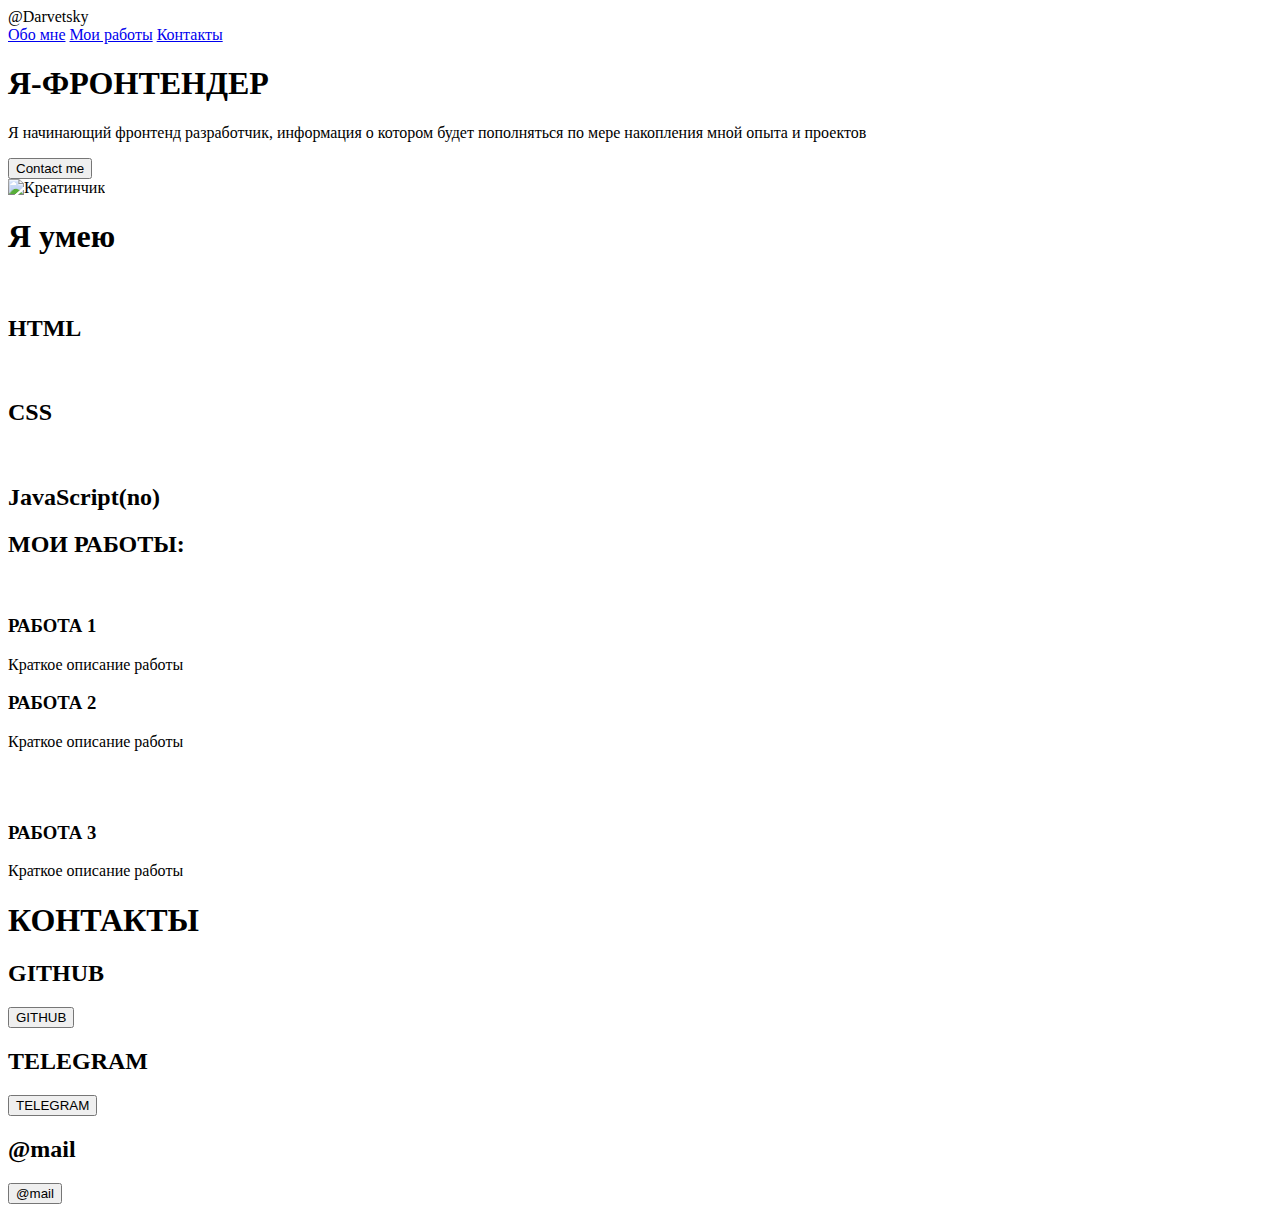
==== Марафон ссылки/Портфолио/index.html @ 05682df7 "9th commit" ====
<!DOCTYPE html>
<html lang="ru">
<head>
    <meta charset="UTF-8">
    <meta name="viewport" content="width=device-width, initial-scale=1.0">
    <link rel="stylesheet" href="C:\Users\user\Desktop\Обучение верстке\Марафон ссылки\Портфолио\main.css">
    <title>Портфолио</title>
</head>
<body>
    <section class="about-header">
    <header>
    <div class="myself">
        <div class="nickname">@Darvetsky</div>
        <div class="links">
        <a href="#">Обо мне</a>
        <a href="#">Мои работы</a>
        <a href="#">Контакты</a>
        </div>
    </div>
</header>
<main>

<section class="about-me">
    <div class="about-container">
        <div class="text-about">
            <h1 class="title-about">Я-ФРОНТЕНДЕР</h1>
            <p class="self-info">Я начинающий фронтенд разработчик, информация о котором будет пополняться по мере накопления мной опыта и проектов</p>
            <button class="my-contacts">Contact me</button>
        </div>
    <div class="self-img">
        <img class="img" src="https://misterprot.ru/image/cache/data/brend/aminki/befirst_creatine_monohydrate_120caps-800x1000.jpg" alt="Креатинчик">
    </div>
</div>
</section>

<section class="skills">
<h1 class="mycapabilities">Я умею</h1>
<div class="skills-container">
    <div class="first-skill">
        <img src="https://enstitu.ibb.istanbul/files/ismekOrg/Image/img_brans/brans_yenisitegaleri/temel-HTML-ve-CSS/3.jpg"
        alt="" class="skill-pic">
        <h2 class="skill-name">HTML</h2>
    </div>

    <div class="second-skill">
        <img src="https://img.freepik.com/premium-psd/3d-web-development-or-software-development-or-web-design-coding-and-programing_566602-186.jpg?w=360"
        alt="" class="skill-pic">
        <h2 class="skill-name">CSS</h2>
    </div>

    <div class="third-skill">
        <img src="https://sun9-66.userapi.com/impf/0Rzs_NAf7kGHcK0VzvGTyRi70wMM0Jh1t-ls3g/g_BAjSdd4Lw.jpg?size=1200x630&quality=96&sign=134d0d65acd9144266bc890f83c74027&c_uniq_tag=d0Bprdeu6hKr_XNiDav9rIVXZRyXhLf3OnIj_zjouwc&type=album"
        alt="" class="skill-pic">
        <h2 class="skill-name">JavaScript(no)</h2>
    </div>



</section> 

<section class="projects">
<div class="list-of-projects">
<h2 class="my-projects">МОИ РАБОТЫ:</h2>
<div class="project-containers">
    <div class="first-project project">
        <div class="project-image">
            <img src="https://www.hubspot.com/hubfs/bold-italicize-text-in-html.png" alt="">
        </div>
        <div class="project-description">
            <h3>РАБОТА 1</h3>
            <p>Краткое описание работы</p>
        </div>
    </div>
    <div class="second-project project">
        <div class="project-description">
            <h3>РАБОТА 2</h3>
            <p>Краткое описание работы</p>
        </div>
        <div class="project-image">
            <img src="https://blog.hubspot.com/hubfs/center-an-image-in-html.jpg" alt="">
        </div>
    </div>
    <div class="third-project project">
        <div class="project-image">
            <img src="https://www.hubspot.com/hubfs/change-font-in-html.jpg" alt="">
        </div>
        <div class="project-description">
            <h3>РАБОТА 3</h3>
            <p>Краткое описание работы</p>
        </div>
    </div>
</div>
</div>

</section>
<h1 class="contacts-title">КОНТАКТЫ</h1>
<section class="contacts">
    <div class="git">
        <h2 class="contact-name">GITHUB</h2>
        <form action="https://github.com/Darvetsky">
            <button class="contact-button" type="submit">GITHUB</button>
        </form>
    </div>
    <div class="telegramm">
        <h2 class="contact-name">TELEGRAM</h2>
        <form action="https://t.me/Darvetsky">
            <button class="contact-button" type="submit">TELEGRAM</button>
        </form>
    </div>
    <div class="mail">
        <h2 class="contact-name">@mail</h2>
        <form action="">
            <button class="contact-button" type="submit">@mail</button>
        </form>
    </div>
</section>
</main>
</body>
</html>
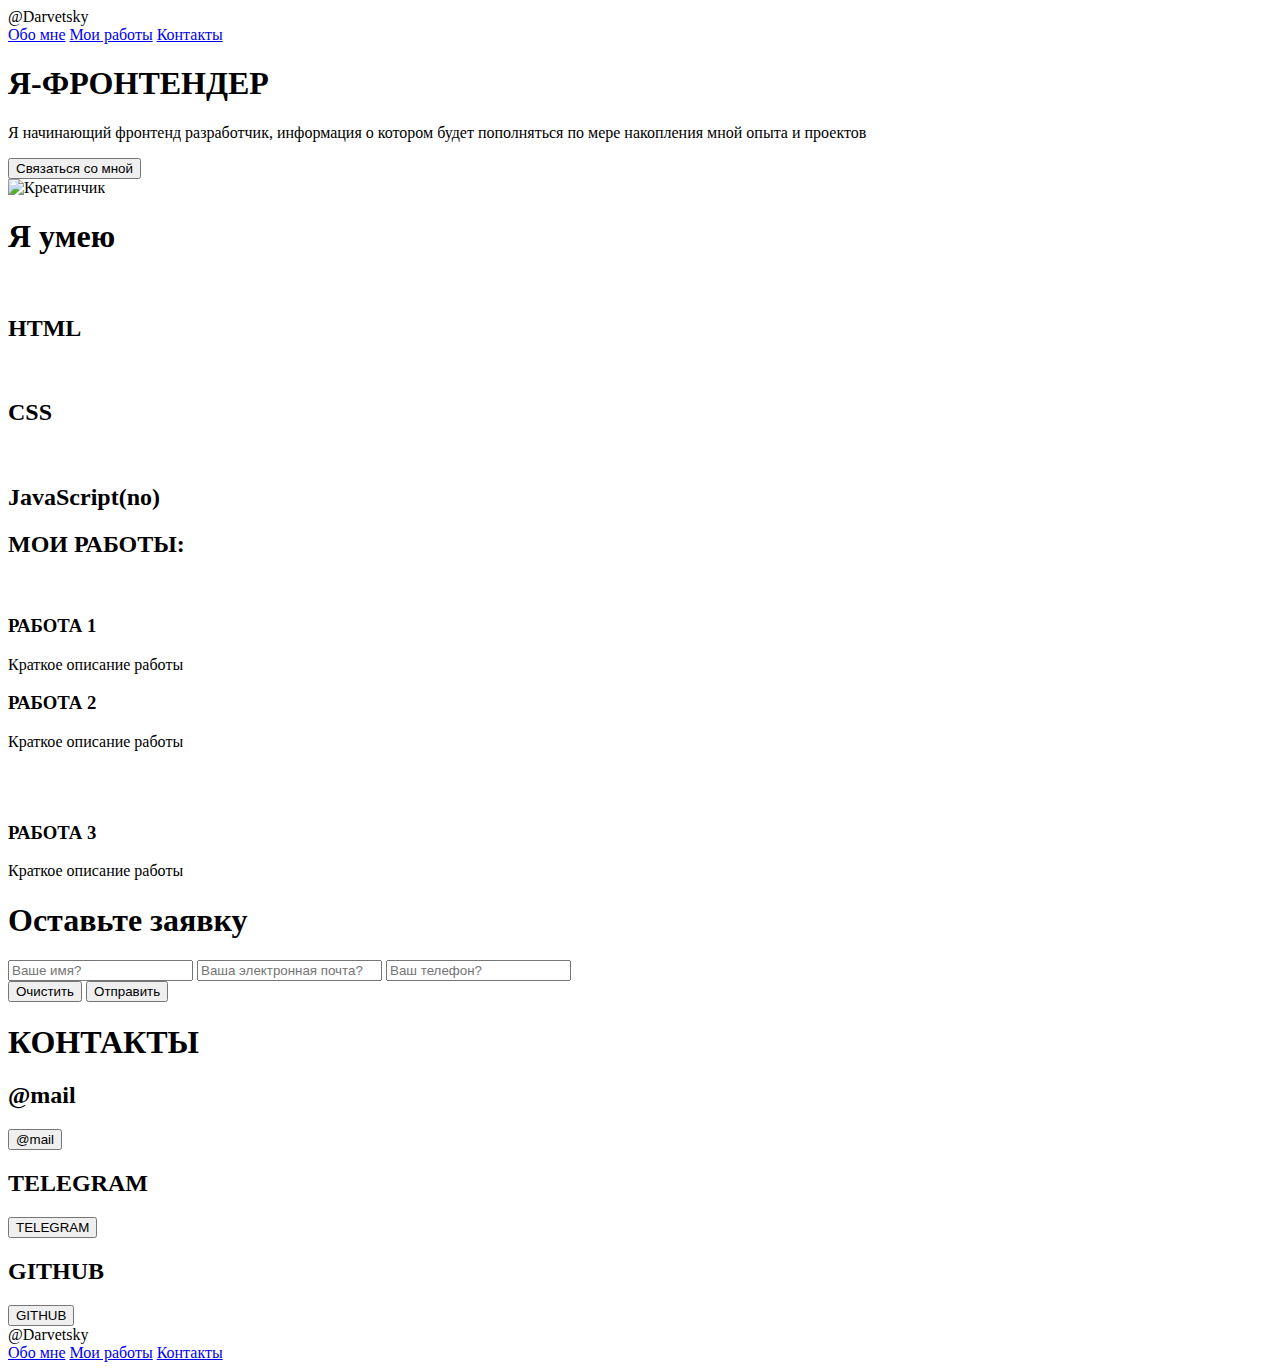
==== commit ecc0e40e: "10commit" ====
--- a/Марафон ссылки/Портфолио/index.html
+++ b/Марафон ссылки/Портфолио/index.html
@@ -7,25 +7,26 @@
     <title>Портфолио</title>
 </head>
 <body>
-    <section class="about-header">
-    <header>
-    <div class="myself">
-        <div class="nickname">@Darvetsky</div>
-        <div class="links">
-        <a href="#">Обо мне</a>
-        <a href="#">Мои работы</a>
-        <a href="#">Контакты</a>
+<header>
+    <section class="about-header"></section>
+        <div class="myself">
+            <div class="nickname">@Darvetsky</div>
+            <div class="links">
+            <a href="#about-anchor">Обо мне</a>
+            <a href="#projects-anchor">Мои работы</a>
+            <a href="#contact-anchor">Контакты</a>
+            </div>
         </div>
-    </div>
+    <section>
 </header>
 <main>
 
 <section class="about-me">
-    <div class="about-container">
+    <div class="about-container" id="about-anchor">
         <div class="text-about">
             <h1 class="title-about">Я-ФРОНТЕНДЕР</h1>
-            <p class="self-info">Я начинающий фронтенд разработчик, информация о котором будет пополняться по мере накопления мной опыта и проектов</p>
-            <button class="my-contacts">Contact me</button>
+            <p class="self-info" >Я начинающий фронтенд разработчик, информация о котором будет пополняться по мере накопления мной опыта и проектов</p>
+            <button class="my-contacts">Связаться со мной</button>
         </div>
     <div class="self-img">
         <img class="img" src="https://misterprot.ru/image/cache/data/brend/aminki/befirst_creatine_monohydrate_120caps-800x1000.jpg" alt="Креатинчик">
@@ -58,8 +59,8 @@
 
 </section> 
 
-<section class="projects">
-<div class="list-of-projects">
+<section class="projects" >
+<div class="list-of-projects" id="projects-anchor">
 <h2 class="my-projects">МОИ РАБОТЫ:</h2>
 <div class="project-containers">
     <div class="first-project project">
@@ -93,27 +94,63 @@
 </div>
 
 </section>
-<h1 class="contacts-title">КОНТАКТЫ</h1>
+
+<section class="application">
+    <h1>Оставьте заявку</h1>
+    <form action="request" method="get">
+        <div class="personal-data"  > 
+            <label >
+                <input  type="name"   placeholder="Ваше имя?" name="name">
+                <input  type="email"  placeholder="Ваша электронная почта?" name="email">
+                <input  type="tel"   placeholder="Ваш телефон?" name="tel">
+                <div class="request-button">
+                <button type="reset">Очистить</button>
+                <button type="submit">Отправить</button>
+            </div>
+            </label>
+        </div>
+    <form>
+    </section>
+
+<h1 class="contacts-title" id="contact-anchor">КОНТАКТЫ</h1>
 <section class="contacts">
-    <div class="git">
+    <div class="mail">
+        <h2 class="contact-name">@mail</h2>
+        <form action="https://laced-cantaloupe-3bc.notion.site/13-2bdce6dff1174383a3b085f166eda510" target="_blank">
+            <button class="contact-button" type="submit">@mail</button>
+        </form>
+    </div>
+    
+    <div class="telegramm">
+        <h2 class="contact-name">TELEGRAM</h2>
+        <form action="https://t.me/Darvetsky" target="_blank">
+            <button class="contact-button" type="submit">TELEGRAM</button>
+        </form>
+    </div>
+    <div class="github">
         <h2 class="contact-name">GITHUB</h2>
-        <form action="https://github.com/Darvetsky">
+        <form action="https://github.com/Darvetsky" target="_blank">
             <button class="contact-button" type="submit">GITHUB</button>
         </form>
     </div>
-    <div class="telegramm">
-        <h2 class="contact-name">TELEGRAM</h2>
-        <form action="https://t.me/Darvetsky">
-            <button class="contact-button" type="submit">TELEGRAM</button>
-        </form>
+    
+</section>
+
+</main>
+
+<footer>
+
+<section class="about-footer">
+    <div class="myself-footer">
+        <div class="nickname">@Darvetsky</div>
+        <div class="links">
+        <a href="#about-anchor">Обо мне</a>
+        <a href="#projects-anchor">Мои работы</a>
+        <a href="#contact-anchor">Контакты</a>
+        </div>
     </div>
-    <div class="mail">
-        <h2 class="contact-name">@mail</h2>
-        <form action="">
-            <button class="contact-button" type="submit">@mail</button>
-        </form>
-    </div>
-</section>
-</main>
+<section>
+
+</footer>
 </body>
 </html>